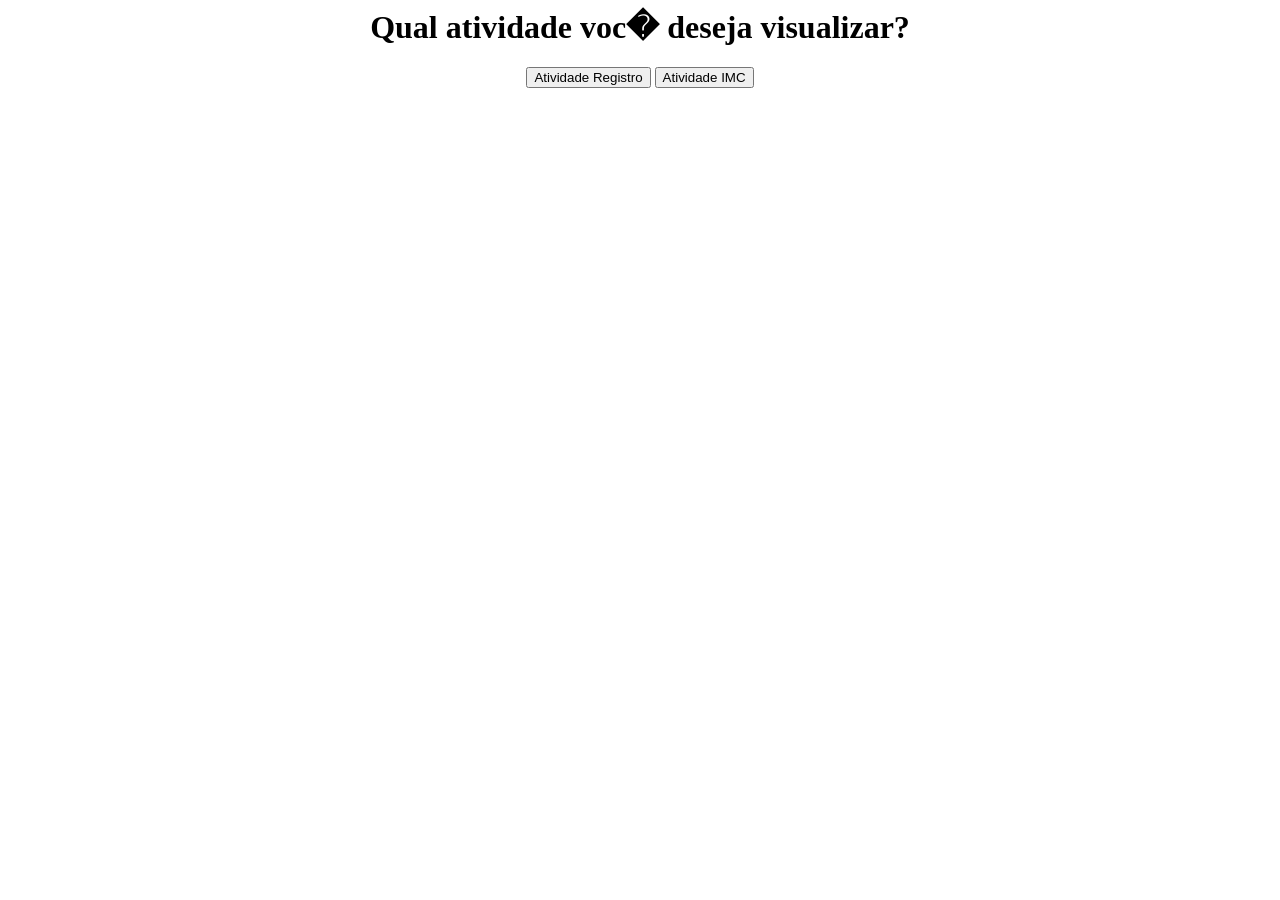
==== index.html @ 2dca447b "Add files via upload" ====
<html>
<head>
        <link rel="stylesheet" href="public/indexstyle.css">

    <script src="public/indexscript.js" defer></script>
</head>
<body>
<center>
<h1>Qual atividade voc� deseja visualizar?</h1>
 <button onclick="window.open('registro.html','_self');">
      Atividade Registro
    </button>
	 <button onclick="window.open('imc.html','_self');">
      Atividade IMC
    </button>
	</center>
</body>
</html>
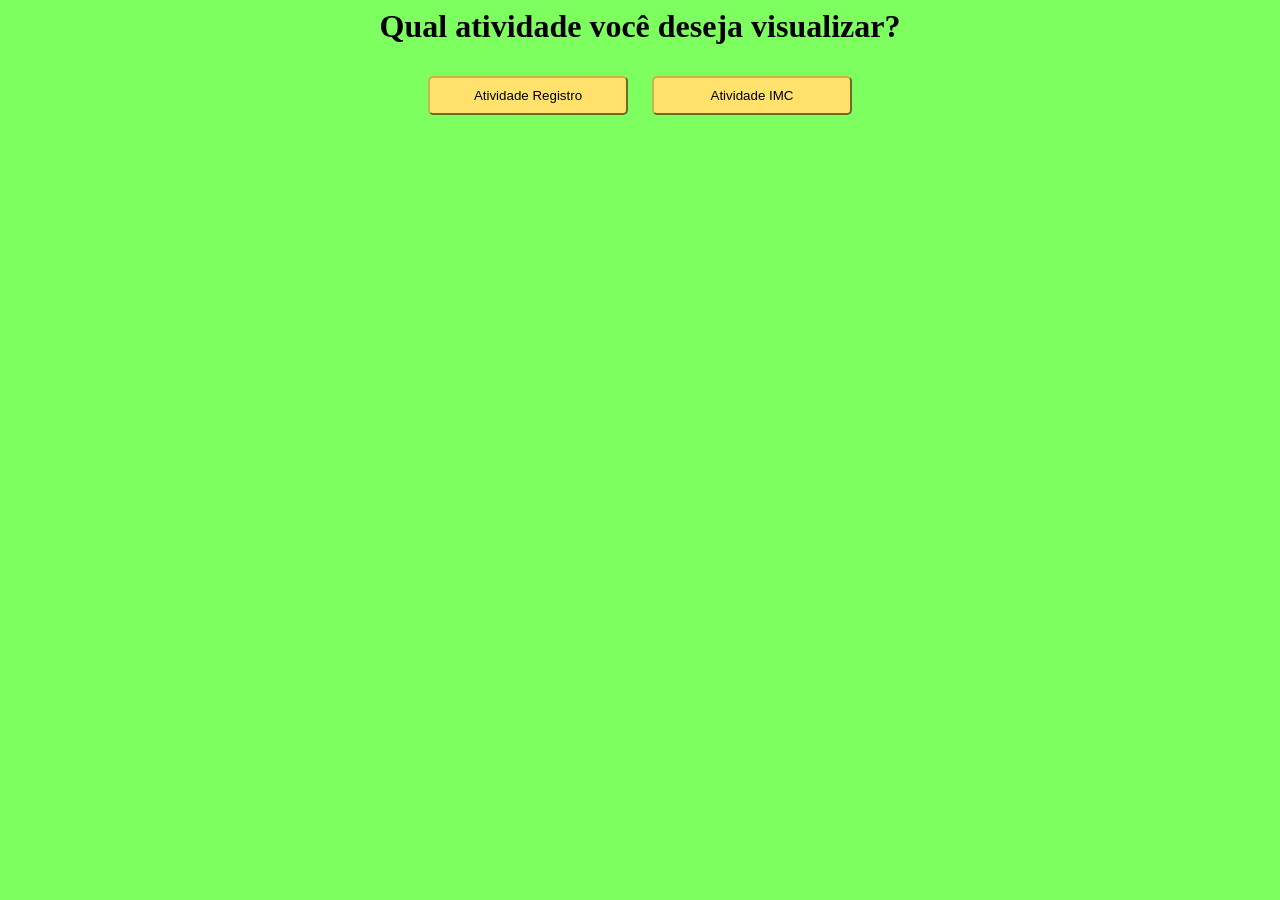
==== commit 97a2fb6e: "Update index.html" ====
--- a/index.html
+++ b/index.html
@@ -1,12 +1,14 @@
 <html>
 <head>
+	    <meta charset="UTF-8" />
+    <meta name="viewport" content="width=device-width, initial-scale=1.0" />
         <link rel="stylesheet" href="public/indexstyle.css">
 
     <script src="public/indexscript.js" defer></script>
 </head>
 <body>
 <center>
-<h1>Qual atividade voc� deseja visualizar?</h1>
+<h1>Qual atividade você deseja visualizar?</h1>
  <button onclick="window.open('registro.html','_self');">
       Atividade Registro
     </button>
@@ -15,4 +17,4 @@
     </button>
 	</center>
 </body>
-</html>+</html>
--- a/public/indexstyle.css
+++ b/public/indexstyle.css
@@ -0,0 +1,11 @@
+      body {
+        background-color: #7DFF60;
+      }
+      button {
+        border-radius: 5px;
+        width: 200px;
+        padding: 10px;
+        margin: 10px;
+        background-color: #FFE16B;
+        border-color: #C4B746;
+      }
